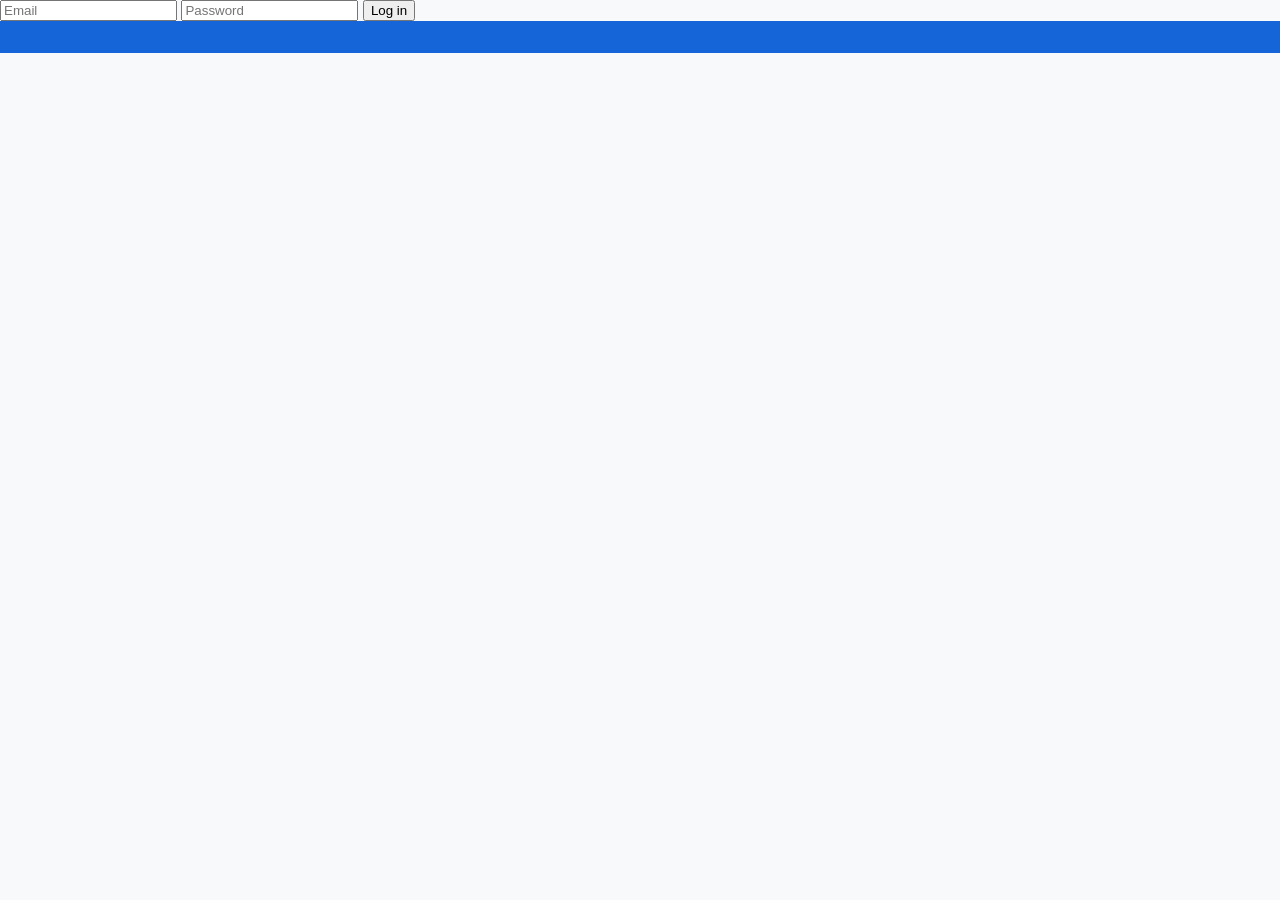
==== frontend/index.html @ f14d49ab "login" ====
<!DOCTYPE html>
<html lang="en">

<head>
    <meta charset="UTF-8">
    <meta name="viewport" content="width=device-width, initial-scale=1.0">
    <title>SellEasy</title>
    <link rel="stylesheet" href="css/style.css" />
</head>

<body>
    <div id="loginForm">
        <input type="email" id="loginEmail" placeholder="Email" />
        <input type="password" id="loginPassword" placeholder="Password" />
        <button id="loginButton">Log in</button>
        <span id="loginStatus"></span>
    </div>
    <div id="navbar"></div>

    <main id="listings"></main>
    <div id="orderModal"></div>
    <script src="js/app.js"></script>

</body>

</html>
---- frontend/css/style.css ----
:root {
  --se-green: #1DB954;
  --se-orange: #FF7A00;
  --se-blue: #1565D8;
}

body {
  font-family: sans-serif;
  margin: 0;
  background-color: #F7F9FA;
}

#navbar {
  background-color: var(--se-blue);
  color: white;
  padding: 16px;
}
#listings {
  display: flex;
  flex-wrap: wrap;
  gap: 16px;
  padding: 16px;
}

.product-card {
  background-color: white;
  border: 1px solid #ddd;
  border-radius: 8px;
  padding: 12px;
  width: 200px;
}

.product-card h3 {
  margin: 0 0 8px 0;
  color: var(--se-blue);
}

.product-card p {
  margin: 4px 0;
  color: #555;
}
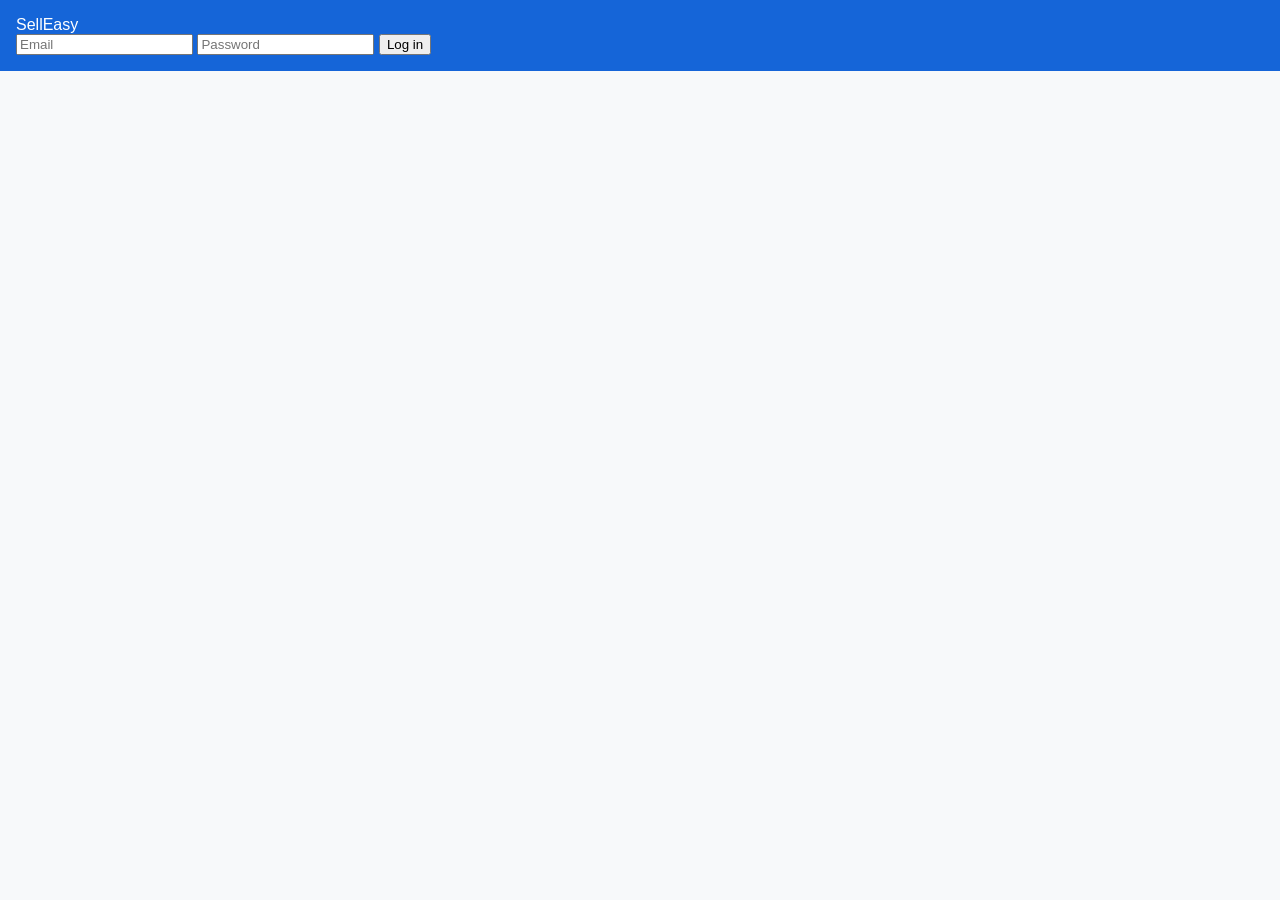
==== commit 5ed11c3d: "index.html" ====
--- a/frontend/index.html
+++ b/frontend/index.html
@@ -9,18 +9,20 @@
 </head>
 
 <body>
-    <div id="loginForm">
-        <input type="email" id="loginEmail" placeholder="Email" />
-        <input type="password" id="loginPassword" placeholder="Password" />
-        <button id="loginButton">Log in</button>
-        <span id="loginStatus"></span>
+    <div id="navbar">
+        <span id="brandName">SellEasy</span>
+
+        <div id="loginForm">
+            <input type="email" id="loginEmail" placeholder="Email" />
+            <input type="password" id="loginPassword" placeholder="Password" />
+            <button id="loginButton">Log in</button>
+            <span id="loginStatus"></span>
+        </div>
     </div>
-    <div id="navbar"></div>
 
     <main id="listings"></main>
     <div id="orderModal"></div>
     <script src="js/app.js"></script>
-
 </body>
 
 </html>
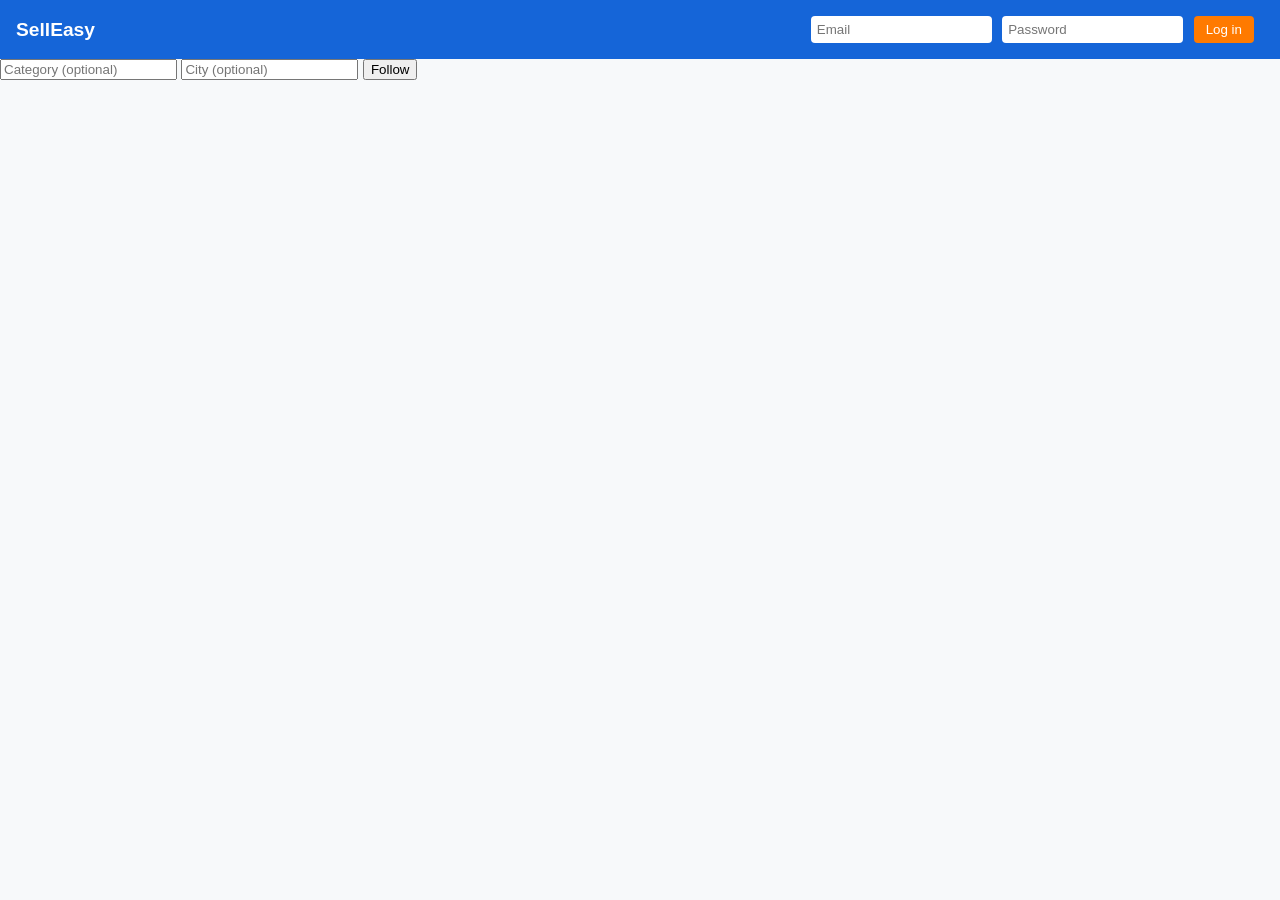
==== commit ed311d98: "Add frontend follow form - Add #followForm to index.html: category input, city input, Follow button," ====
--- a/frontend/index.html
+++ b/frontend/index.html
@@ -19,10 +19,17 @@
             <span id="loginStatus"></span>
         </div>
     </div>
+    <div id="followForm">
+        <input type="text" id="followCategory" placeholder="Category (optional)" />
+        <input type="text" id="followCity" placeholder="City (optional)" />
+        <button id="followButton">Follow</button>
+        <span id="followStatus"></span>
+    </div>
 
     <main id="listings"></main>
     <div id="orderModal"></div>
     <script src="js/app.js"></script>
+
 </body>
 
 </html>
--- a/frontend/css/style.css
+++ b/frontend/css/style.css
@@ -10,11 +10,6 @@
   background-color: #F7F9FA;
 }
 
-#navbar {
-  background-color: var(--se-blue);
-  color: white;
-  padding: 16px;
-}
 #listings {
   display: flex;
   flex-wrap: wrap;
@@ -38,4 +33,83 @@
 .product-card p {
   margin: 4px 0;
   color: #555;
+}
+#navbar {
+  background-color: var(--se-blue);
+  color: white;
+  padding: 16px;
+  display: flex;
+  justify-content: space-between;
+  align-items: center;
+}
+
+#brandName {
+  font-size: 1.2rem;
+  font-weight: bold;
+}
+
+#loginForm input {
+  padding: 6px;
+  border-radius: 4px;
+  border: none;
+  margin-right: 6px;
+}
+
+#loginForm button {
+  background-color: var(--se-orange);
+  color: white;
+  border: none;
+  padding: 6px 12px;
+  border-radius: 4px;
+  cursor: pointer;
+}
+
+#loginStatus {
+  margin-left: 10px;
+  font-size: 0.9rem;
+}
+#orderModal {
+  display: none;
+  position: fixed;
+  top: 0;
+  left: 0;
+  width: 100%;
+  height: 100%;
+  background-color: rgba(0, 0, 0, 0.5);
+  justify-content: center;
+  align-items: center;
+}
+
+#orderModal.visible {
+  display: flex;
+}
+
+.modal-box {
+  background-color: white;
+  padding: 20px;
+  border-radius: 8px;
+  width: 300px;
+}
+
+.modal-box h3 {
+  margin-top: 0;
+  color: var(--se-blue);
+}
+
+.modal-box button {
+  margin-top: 12px;
+  margin-right: 8px;
+  padding: 8px 16px;
+  border: none;
+  border-radius: 4px;
+  cursor: pointer;
+}
+
+.modal-box .confirm-btn {
+  background-color: var(--se-green);
+  color: white;
+}
+
+.modal-box .cancel-btn {
+  background-color: #ccc;
 }
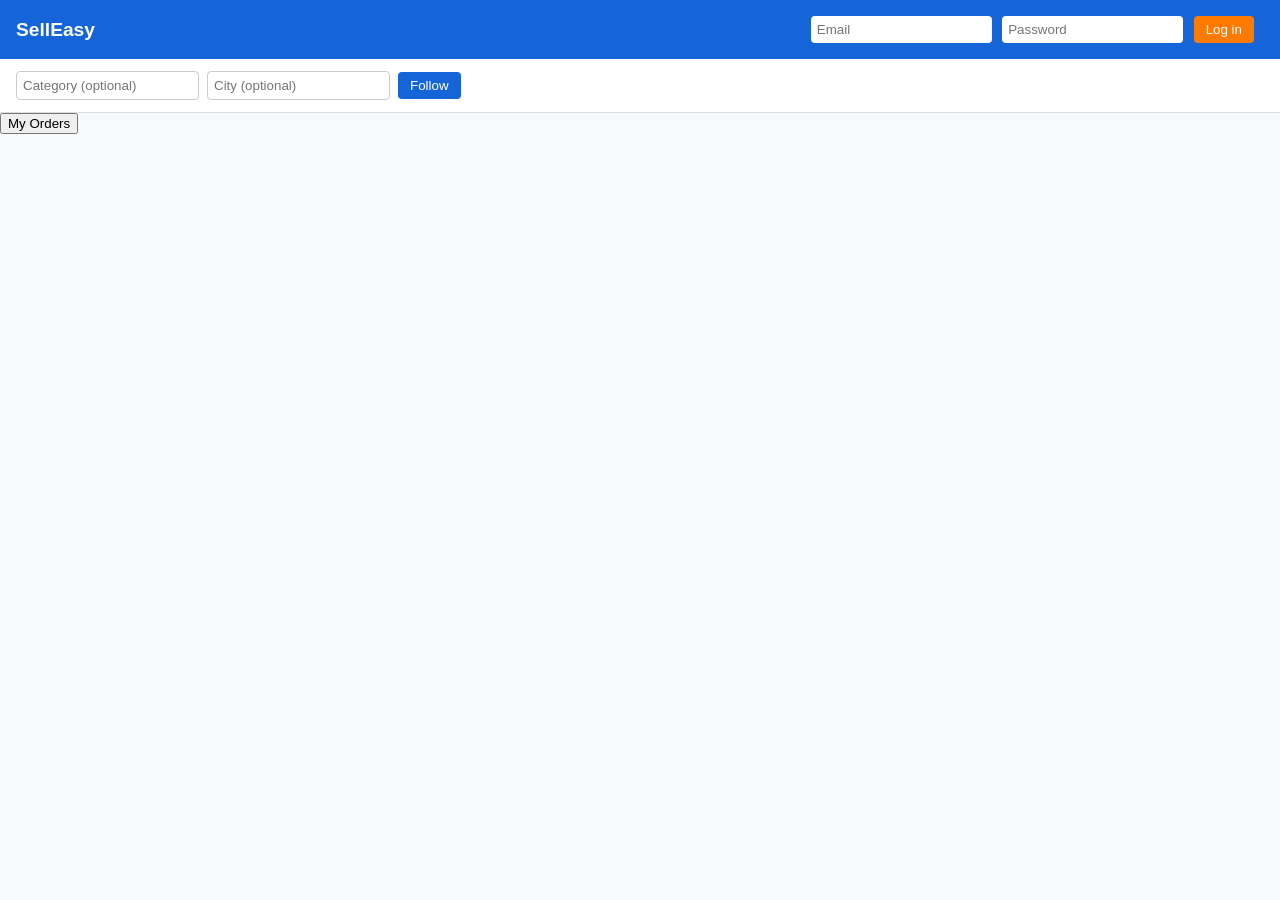
==== commit 463edbbd: "rendermyorder funtion" ====
--- a/frontend/index.html
+++ b/frontend/index.html
@@ -25,6 +25,10 @@
         <button id="followButton">Follow</button>
         <span id="followStatus"></span>
     </div>
+    <div id="myOrdersSection">
+        <button id="myOrdersButton">My Orders</button>
+        <div id="myOrdersList"></div>
+    </div>
 
     <main id="listings"></main>
     <div id="orderModal"></div>
--- a/frontend/css/style.css
+++ b/frontend/css/style.css
@@ -112,4 +112,32 @@
 
 .modal-box .cancel-btn {
   background-color: #ccc;
+}
+#followForm {
+  background-color: white;
+  padding: 12px 16px;
+  display: flex;
+  align-items: center;
+  gap: 8px;
+  border-bottom: 1px solid #ddd;
+}
+
+#followForm input {
+  padding: 6px;
+  border-radius: 4px;
+  border: 1px solid #ccc;
+}
+
+#followForm button {
+  background-color: var(--se-blue);
+  color: white;
+  border: none;
+  padding: 6px 12px;
+  border-radius: 4px;
+  cursor: pointer;
+}
+
+#followStatus {
+  font-size: 0.9rem;
+  color: var(--se-green);
 }
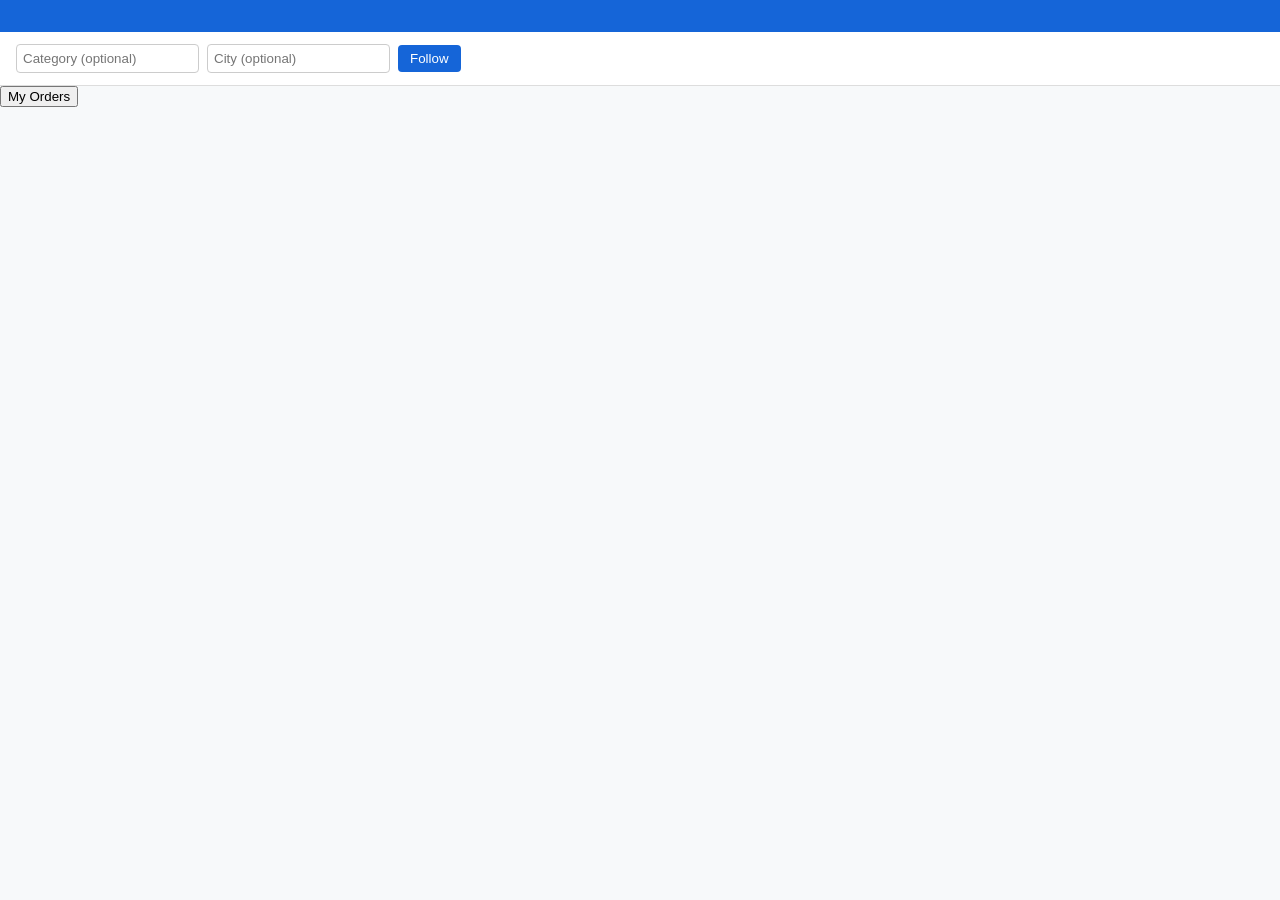
==== commit 9080ea28: "html" ====
--- a/frontend/index.html
+++ b/frontend/index.html
@@ -9,22 +9,15 @@
 </head>
 
 <body>
-    <div id="navbar">
-        <span id="brandName">SellEasy</span>
+    <header id="navbar"></header>
 
-        <div id="loginForm">
-            <input type="email" id="loginEmail" placeholder="Email" />
-            <input type="password" id="loginPassword" placeholder="Password" />
-            <button id="loginButton">Log in</button>
-            <span id="loginStatus"></span>
-        </div>
-    </div>
     <div id="followForm">
         <input type="text" id="followCategory" placeholder="Category (optional)" />
         <input type="text" id="followCity" placeholder="City (optional)" />
         <button id="followButton">Follow</button>
         <span id="followStatus"></span>
     </div>
+
     <div id="myOrdersSection">
         <button id="myOrdersButton">My Orders</button>
         <div id="myOrdersList"></div>
@@ -32,8 +25,9 @@
 
     <main id="listings"></main>
     <div id="orderModal"></div>
+
+    <script src="js/common.js"></script>
     <script src="js/app.js"></script>
-
 </body>
 
 </html>
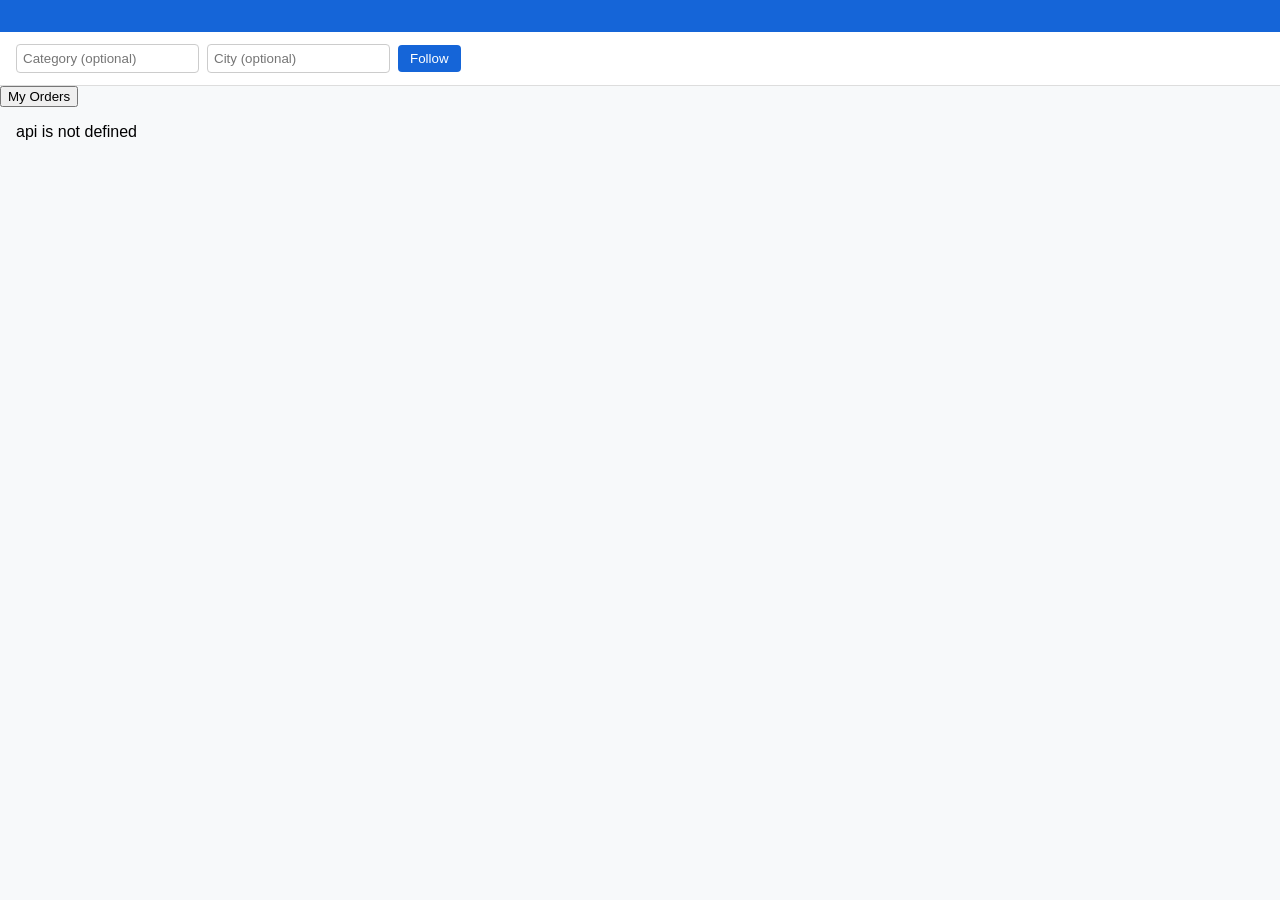
==== commit 88c37bde: "app.js: startover" ====
--- a/frontend/index.html
+++ b/frontend/index.html
@@ -22,7 +22,6 @@
         <button id="myOrdersButton">My Orders</button>
         <div id="myOrdersList"></div>
     </div>
-
     <main id="listings"></main>
     <div id="orderModal"></div>
 
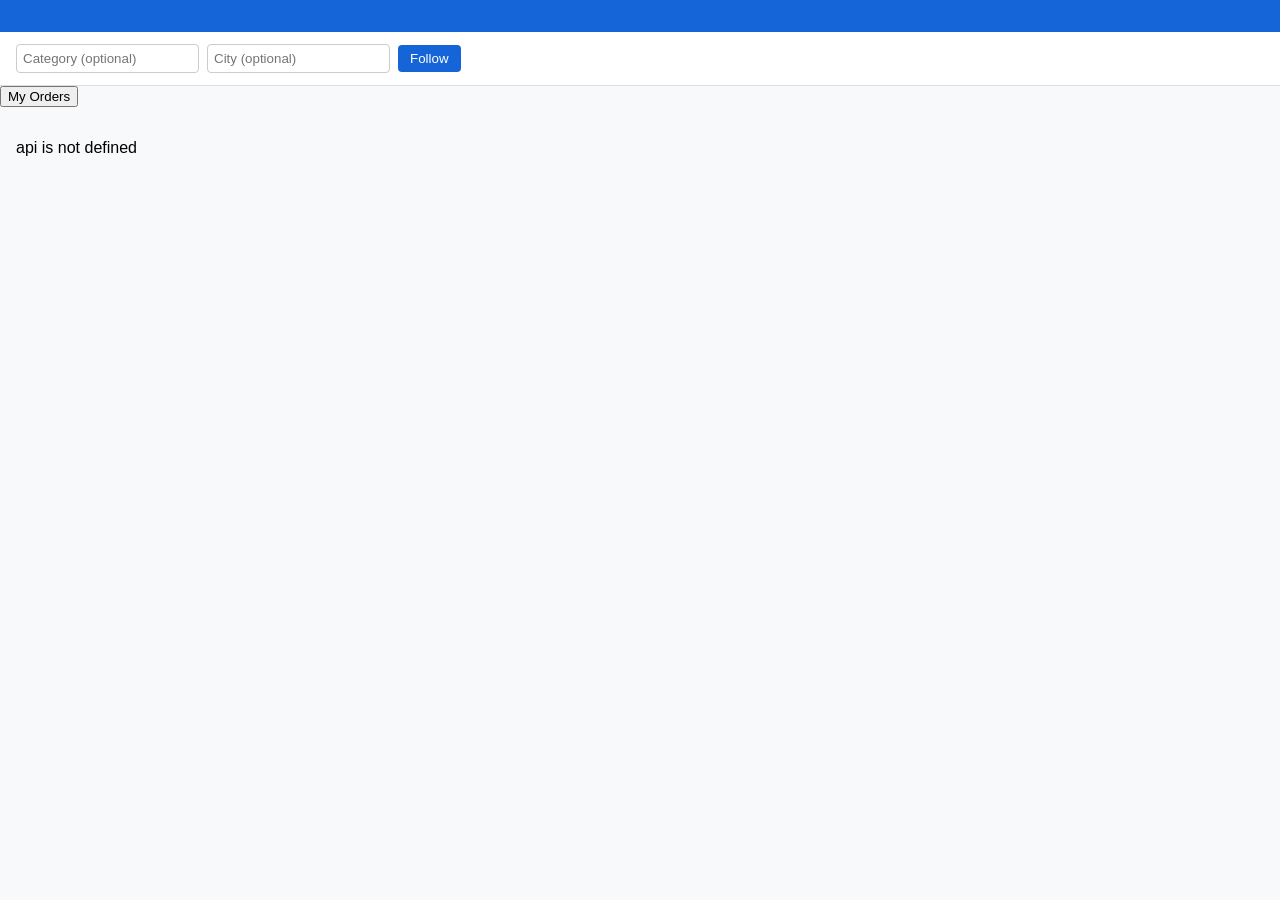
==== commit 82b72e04: "html: pagemassage, massage" ====
--- a/frontend/index.html
+++ b/frontend/index.html
@@ -22,6 +22,8 @@
         <button id="myOrdersButton">My Orders</button>
         <div id="myOrdersList"></div>
     </div>
+    
+    <p id="pageMessage" class="message"></p>
     <main id="listings"></main>
     <div id="orderModal"></div>
 
